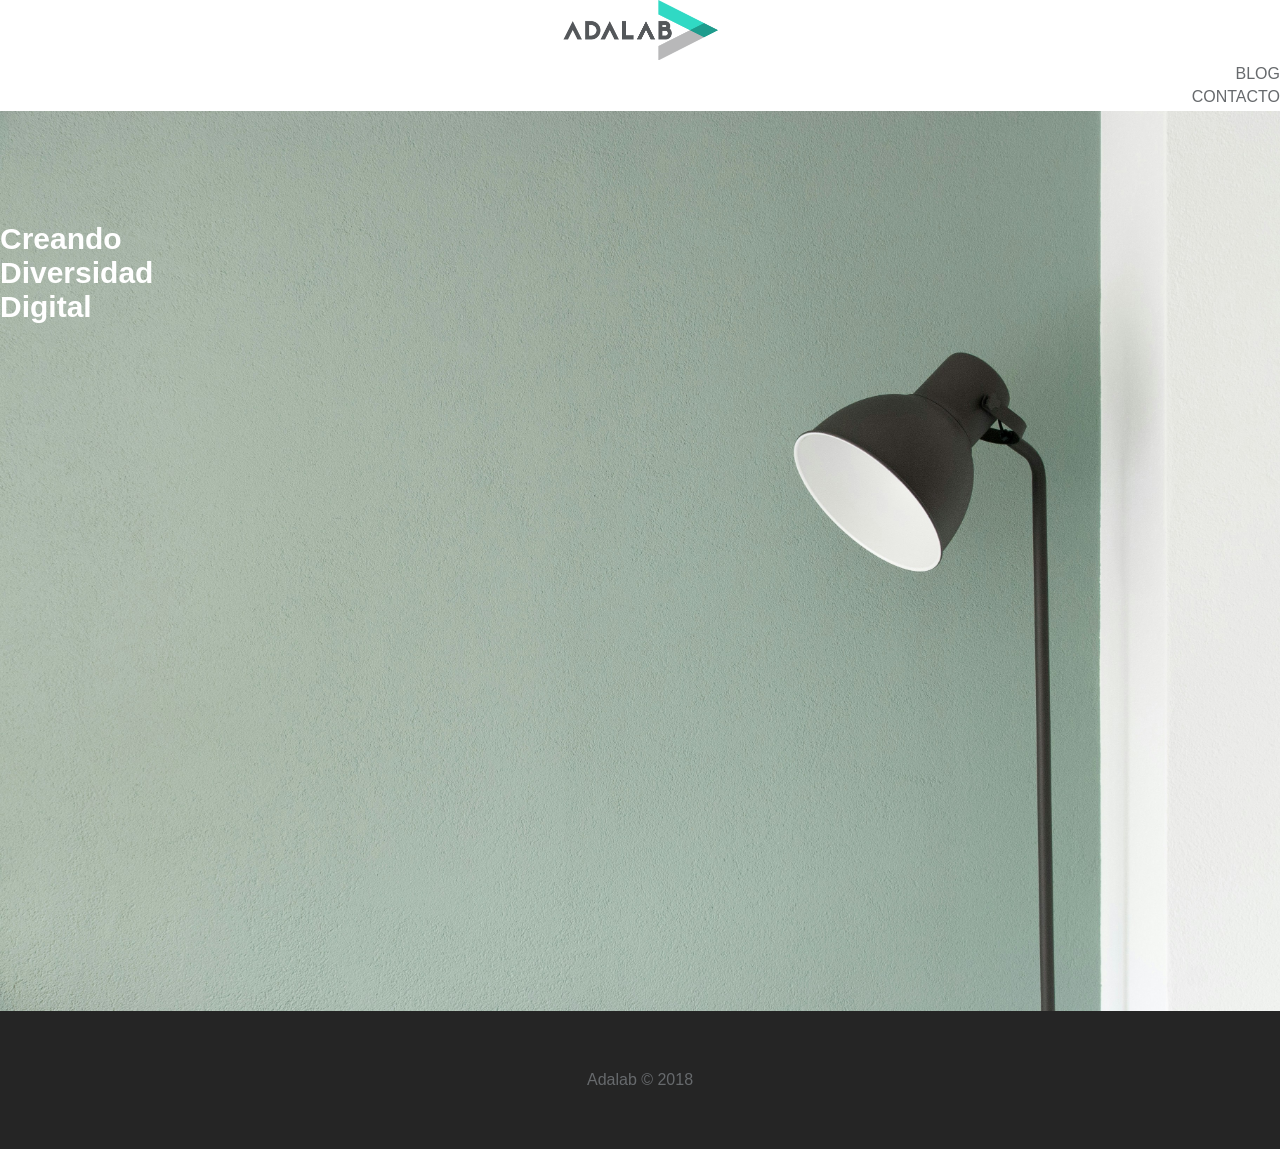
==== docs/index.html @ 93359955 "Deployed new version of the page to production" ====
<!DOCTYPE html>
<html lang="es">
  <head>
    <meta charset="UTF-8" />
    <meta name="viewport" content="width=device-width, initial-scale=1" />
    <title>Document</title>
    
    
    <link rel="stylesheet" href="./assets/index-9ae2b97d.css">
  </head>

  <body>
    <header class="header">
    <div class="logo">
        <img src="./images/logo-adalab.png" alt="logo-adalab">
    </div>

    <nav class="menu">
        <ul class="list-nav">
            <li><a href="">BLOG</a></li>
            <li><a href="">CONTACTO</a></li>
        </ul>
    </nav>
</header>
    <main class="main">
    <div class="title-hero">
        <p>Creando</p>
        <p>Diversidad</p>
        <p>Digital</p>
        
    </div>
    
</main>
    <footer class="footer">
    <div class="container">
        <p>Adalab &copy; 2018</p>
    </div>
</footer>
   
  </body>
</html>
---- docs/assets/index-9ae2b97d.css ----
@charset "UTF-8";*{box-sizing:border-box;margin:0;padding:0;font-family:Rubik,sans-serif;text-decoration:none}.logo{display:flex;flex-direction:row;justify-content:center}.logo img{width:155px;height:60px}.menu{text-align:center}.list-nav{list-style:none;display:inline-block;font-size:16px;padding:0;margin:0}.list-nav li{display:inline;margin:0 20px}.menu a{color:#676a6d}@media all and (min-width: 768px){.menu,.list-nav{text-align:right}.list-nav li{display:block;margin:5px 0}.logo img{text-align:left}}.main{background-image:url(../images/lampara-fondo.jpg);width:100%;height:100vh;background-repeat:no-repeat;background-size:cover}.title-hero{font-size:30px;height:213px;font-weight:700;color:#fff;display:flex;flex-direction:column;justify-content:end}.footer{background-color:#252525;color:#676a6d;padding:60px 0;width:100%;position:absolute;margin:auto;display:flex;justify-content:center}
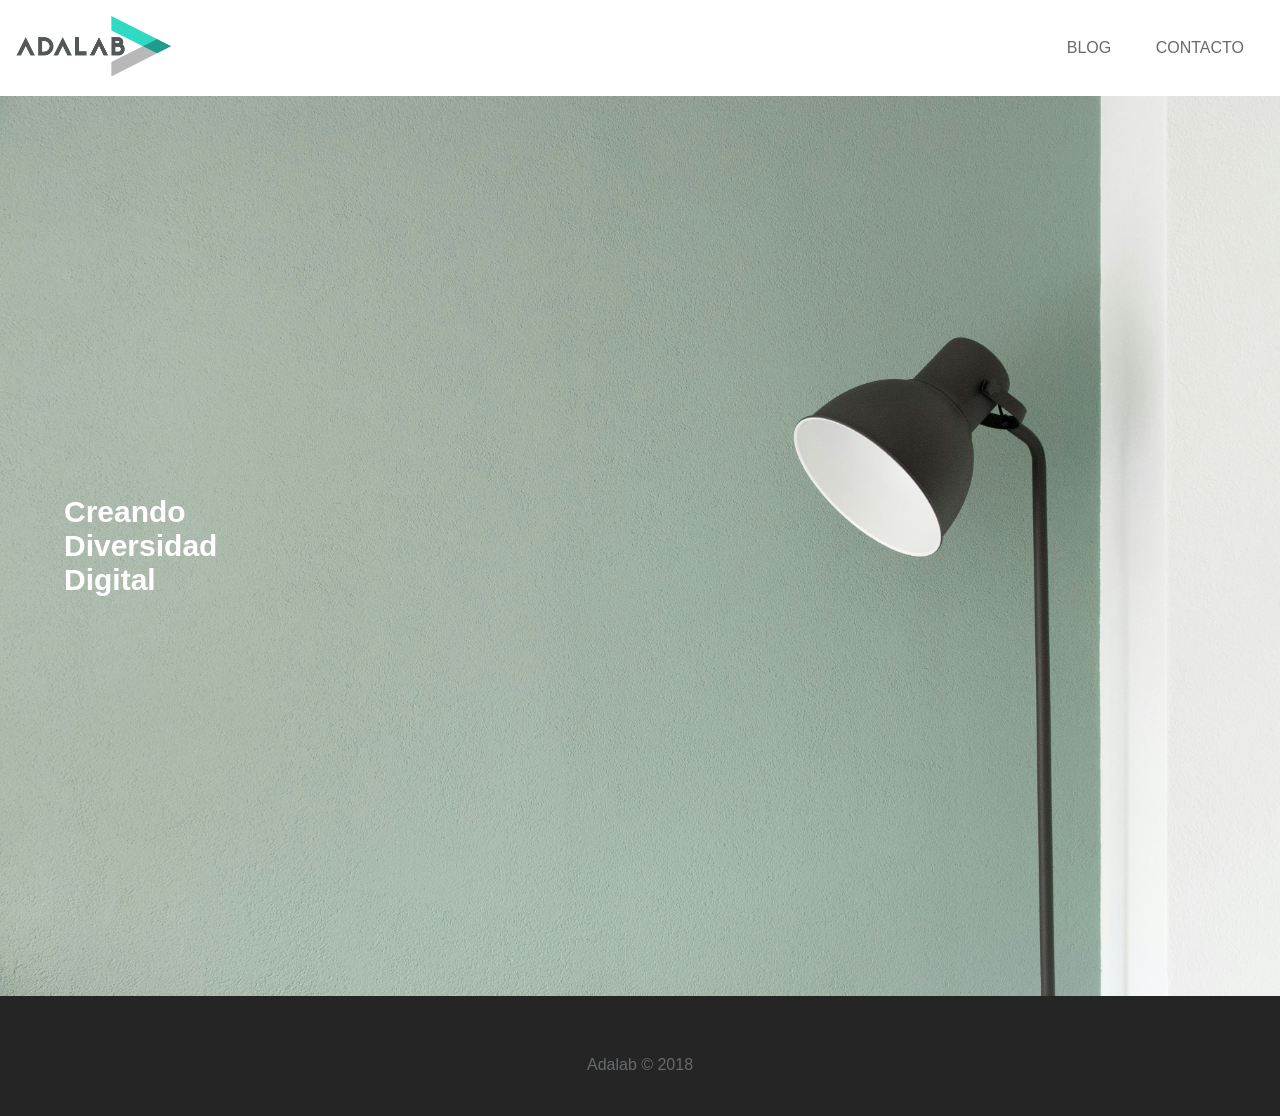
==== commit 3de3e825: "Deployed new version of the page to production" ====
--- a/docs/index.html
+++ b/docs/index.html
@@ -6,19 +6,22 @@
     <title>Document</title>
     
     
-    <link rel="stylesheet" href="./assets/index-9ae2b97d.css">
+    
+    <link rel="stylesheet" href="./assets/index-fbdeb97a.css">
   </head>
 
   <body>
     <header class="header">
     <div class="logo">
-        <img src="./images/logo-adalab.png" alt="logo-adalab">
+        <a href="http://adalab.es">
+            <img class="logo-adalab"  src="./images/logo-adalab.png" alt="logo-adalab">
+        </a>
     </div>
 
     <nav class="menu">
         <ul class="list-nav">
-            <li><a href="">BLOG</a></li>
-            <li><a href="">CONTACTO</a></li>
+            <li><a href="https://adalab.es/blog/">BLOG</a></li>
+            <li><a href="https://adalab.es/contacto/">CONTACTO</a></li>
         </ul>
     </nav>
 </header>
@@ -26,7 +29,7 @@
     <div class="title-hero">
         <p>Creando</p>
         <p>Diversidad</p>
-        <p>Digital</p>
+        <p>Digital</p> 
         
     </div>
     
--- a/docs/assets/index-fbdeb97a.css
+++ b/docs/assets/index-fbdeb97a.css
@@ -0,0 +1 @@
+*{box-sizing:border-box;margin:0;padding:0;font-family:Rubik,sans-serif;text-decoration:none}.header{position:static;display:flex;flex-direction:column;align-items:center;background-color:#fff;padding:1rem}.logo img{width:155px;height:60px}.menu{text-align:center}.list-nav li{display:inline;margin:0 20px}.menu a{color:#676a6d;transition:font-size .3s ease}.list-nav:hover{font-size:18px}@media all and (min-width: 768px){.header{display:flex;flex-direction:row}.list-nav{flex:1;text-align:right}.logo{flex:1;text-align:left}}@media all and (min-width: 1024px){.header{display:flex;flex-direction:row}.list-nav{flex:1;text-align:right}.logo{flex:1;text-align:left}}.main{background-image:url(../images/lampara-fondo.jpg);display:flex;justify-content:left;align-items:center;width:100%;height:100vh;background-repeat:no-repeat;background-size:cover}.title-hero{font-size:30px;height:213px;font-weight:700;color:#fff;display:flex;flex-direction:column;justify-content:center;margin-left:5%}.footer{background-color:#252525;color:#676a6d;padding:60px 0;width:100%;height:90px;position:static;margin:auto;display:flex;justify-content:center}
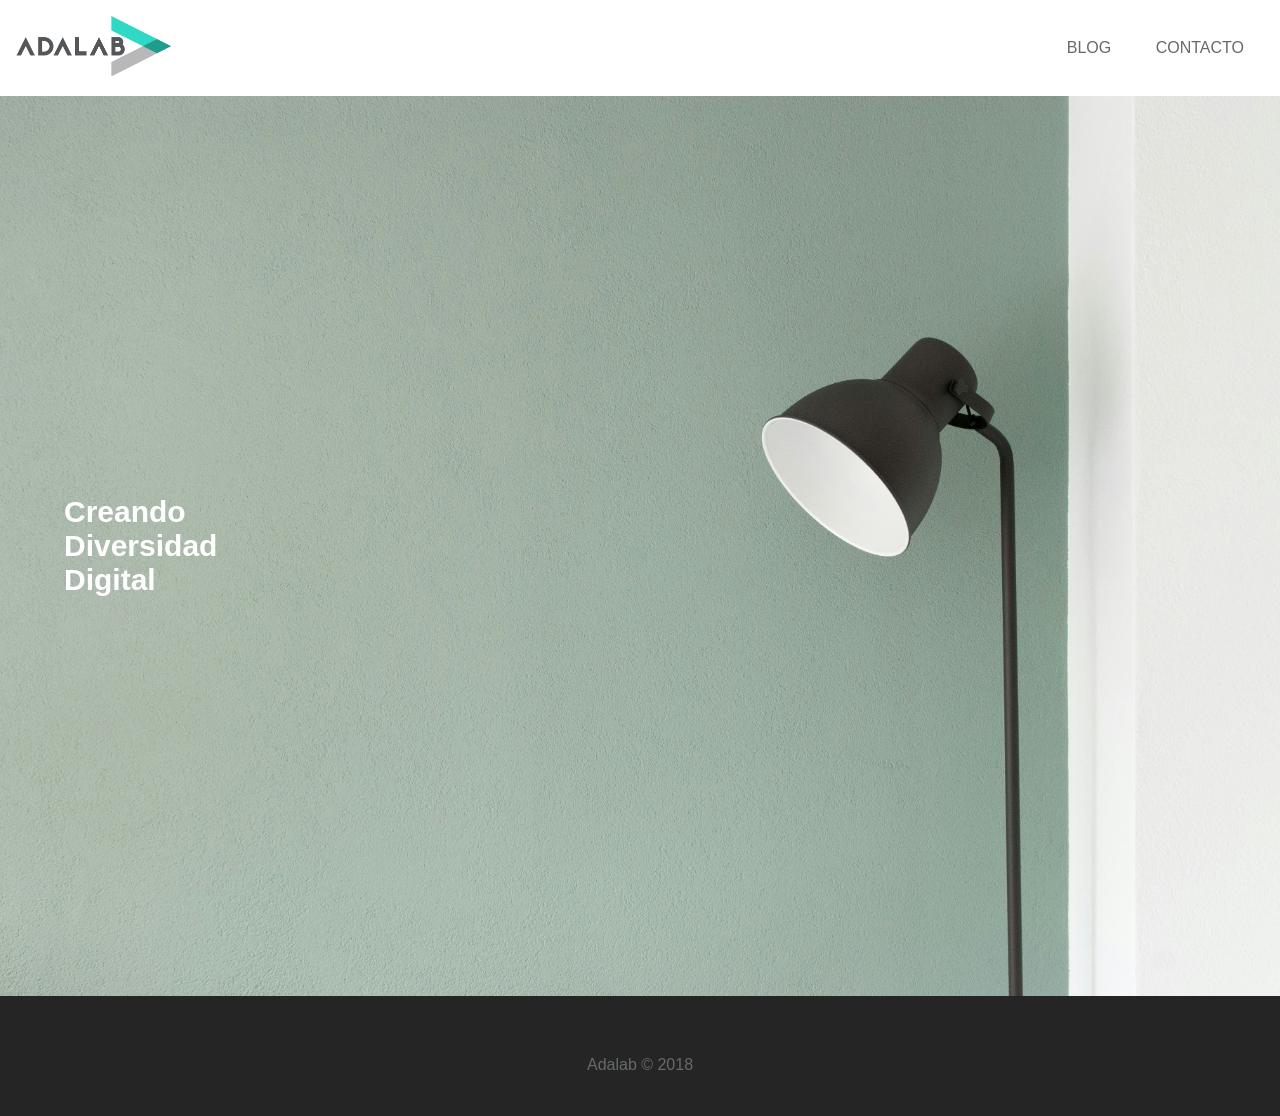
==== commit b523e7bf: "Deployed new version of the page to production" ====
--- a/docs/index.html
+++ b/docs/index.html
@@ -7,7 +7,7 @@
     
     
     
-    <link rel="stylesheet" href="./assets/index-fbdeb97a.css">
+    <link rel="stylesheet" href="./assets/index-f7828af0.css">
   </head>
 
   <body>
--- a/docs/assets/index-f7828af0.css
+++ b/docs/assets/index-f7828af0.css
@@ -0,0 +1 @@
+*{box-sizing:border-box;margin:0;padding:0;font-family:Rubik,sans-serif;text-decoration:none}.header{position:static;display:flex;flex-direction:column;align-items:center;background-color:#fff;padding:1rem}.logo img{width:155px;height:60px}.menu{text-align:center}.list-nav li{display:inline;margin:0 20px}.menu a{color:#676a6d;transition:font-size .3s ease}.list-nav:hover{font-size:18px}@media all and (min-width: 768px){.header{display:flex;flex-direction:row}.list-nav{flex:1;text-align:right}.logo{flex:1;text-align:left}}@media all and (min-width: 1024px){.header{display:flex;flex-direction:row}.list-nav{flex:1;text-align:right}.logo{flex:1;text-align:left}}.main{background-image:url(../images/lampara-fondo.jpg);display:flex;justify-content:left;align-items:center;width:100%;height:100vh;background-repeat:no-repeat;background-size:cover;background-position:center}.title-hero{font-size:30px;height:213px;font-weight:700;color:#fff;display:flex;flex-direction:column;justify-content:center;margin-left:5%}.footer{background-color:#252525;color:#676a6d;padding:60px 0;width:100%;height:90px;position:static;margin:auto;display:flex;justify-content:center}
